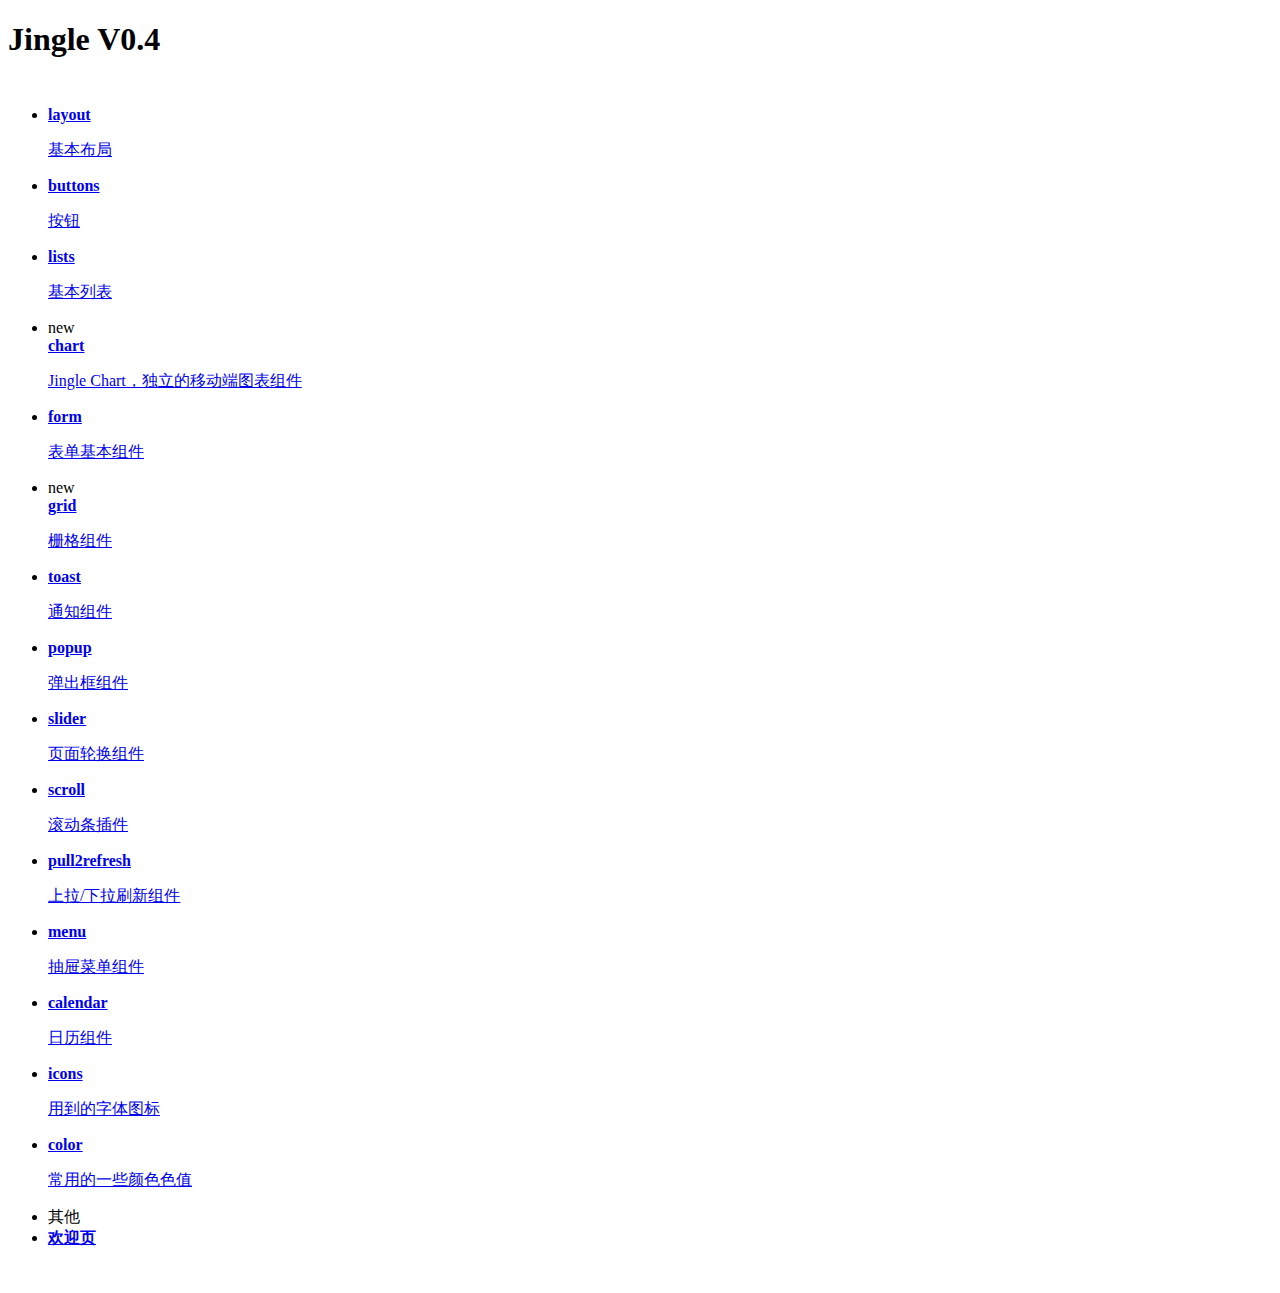
==== GoodToDataBase/src/main/resources/templates/views/goodsShow.html @ 85f8f47b "微信jsapi调用失败" ====
<!DOCTYPE HTML>
<html xmlns:th="http://www.thymeleaf.org">
<head lang="zh">
    <meta http-equiv="Content-Type" content="text/html;" charset="UTF-8"/>
    <title>Jingle V0.4</title>
    <meta name="viewport" content="initial-scale=1, maximum-scale=1, user-scalable=no">
    <meta name="apple-mobile-web-app-capable" content="yes">
    <meta name="apple-mobile-web-app-status-bar-style" content="black">

    <link rel="stylesheet" href="/css/Jingle.css">
    <link rel="stylesheet" href="/css/app.css">

</head>
<body>
<div id="aside_container">
</div>

<div id="section_container">
    <section id="index_section" class="active">
        <header>
            <!--<nav class="left">
                <a id="btn_scan_barcode" data-icon="qrcode" href=""></a>
            </nav>-->
            <h1 class="title">Jingle V0.4</h1>
            <nav class="right">
                <a data-target="section" data-icon="info" href="#about_section"></a>
            </nav>
        </header>
        <article class="active" data-scroll="true">
            <div style="padding: 10px 0 20px;">
                <ul class="list inset demo-list">
                    <li data-icon="next" data-selected="selected">
                        <span class="icon newspaper"></span>
                        <a href="#layout_section?a=1&b=2"  data-target="section">
                            <strong>layout</strong>
                            <p>基本布局</p>
                        </a>
                    </li>
                    <li data-icon="next" data-selected="selected">
                        <span class="icon bars-2"></span>
                        <a href="#button_section"data-target="section">
                            <strong>buttons</strong>
                            <p>按钮</p>
                        </a>
                    </li>
                    <li data-icon="next" data-selected="selected">
                        <span class="icon list"></span>
                        <a href="#list_section"data-target="section">
                            <strong>lists</strong>
                            <p>基本列表</p>
                        </a>
                    </li>
                    <li data-icon="next" data-selected="selected">
                        <span class="icon bars"></span>
                        <div class="tag alizarin">new</div>
                        <a href="#chart_section"data-target="section">
                            <strong>chart</strong>
                            <p>Jingle Chart，独立的移动端图表组件</p>
                        </a>
                    </li>
                    <li data-icon="next" data-selected="selected">
                        <span class="icon stack"></span>
                        <a href="#form_section"data-target="section">
                            <strong>form</strong>
                            <p>表单基本组件</p>
                        </a>
                    </li>
                    <li data-icon="next" data-selected="selected">
                        <span class="icon grid"></span>
                        <div class="tag alizarin">new</div>
                        <a href="#grid_section"data-target="section">
                            <strong>grid</strong>
                            <p>栅格组件</p>
                        </a>
                    </li>
                    <li data-icon="next" data-selected="selected">
                        <span class="icon bell"></span>
                        <a href="#toast_section"data-target="section">
                            <strong>toast</strong>
                            <p>通知组件</p>
                        </a>
                    </li>
                    <li data-icon="next" data-selected="selected">
                        <span class="icon rocket"></span>
                        <a href="#popup_section"data-target="section">
                            <strong>popup</strong>
                            <p>弹出框组件</p>
                        </a>
                    </li>
                    <li data-icon="next" data-selected="selected">
                        <span class="icon ellipsis"></span>
                        <a href="#slider_section"data-target="section">
                            <strong>slider</strong>
                            <p>页面轮换组件</p>
                        </a>
                    </li>
                    <li data-icon="next" data-selected="selected">
                        <span class="icon arrow-down-3"></span>
                        <a href="#scroll_section"data-target="section">
                            <strong>scroll</strong>
                            <p>滚动条插件</p>
                        </a>
                    </li>
                    <li data-icon="next" data-selected="selected">
                        <span class="icon arrow-up-2"></span>
                        <a href="#refresh_section"data-target="section">
                            <strong>pull2refresh</strong>
                            <p>上拉/下拉刷新组件</p>
                        </a>
                    </li>
                    <li data-icon="next" data-selected="selected">
                        <span class="icon menu"></span>
                        <a href="#menu_section"data-target="section">
                            <strong>menu</strong>
                            <p>抽屉菜单组件</p>
                        </a>
                    </li>
                    <li data-icon="next" data-selected="selected">
                        <span class="icon calendar"></span>
                        <a href="#calendar_section"data-target="section">
                            <strong>calendar</strong>
                            <p>日历组件</p>
                        </a>
                    </li>
                    <li data-icon="next" data-selected="selected">
                        <span class="icon bubble"></span>
                        <a href="#icon_section"data-target="section">
                            <strong>icons</strong>
                            <p>用到的字体图标</p>
                        </a>
                    </li>
                    <li data-icon="next" data-selected="selected">
                        <span class="icon brightness-contrast"></span>
                        <a href="#color_section"data-target="section">
                            <strong>color</strong>
                            <p>常用的一些颜色色值</p>
                        </a>
                    </li>
                    <li class="divider">其他</li>
                    <li data-icon="next" data-selected="selected"><a href="#" data-icon="exit" id="btn_show_welcome"><strong>欢迎页</strong></a></li>
                </ul>
            </div>
        </article>
    </section>
</div>
<!--<script type="text/javascript" src="js/lib/cordova.js"></script>-->
<!-- lib -->
<script type="text/javascript" src="/js/lib/zepto.js"></script>
<script type="text/javascript" src="/js/lib/iscroll.js"></script>
<script type="text/javascript" src="/js/lib/template.min.js"></script>
<script type="text/javascript" src="/js/lib/Jingle.debug.js"></script>
<script type="text/javascript" src="/js/lib/zepto.touch2mouse.js"></script>
<script type="text/javascript" src="/js/lib/JChart.debug.js"></script>
<!--- app --->
<script type="text/javascript" src="/js/app/app.js"></script>
<!--<script src="http://192.168.2.153:8080/target/target-script-min.js#anonymous"></script>-->
</body>
</html>
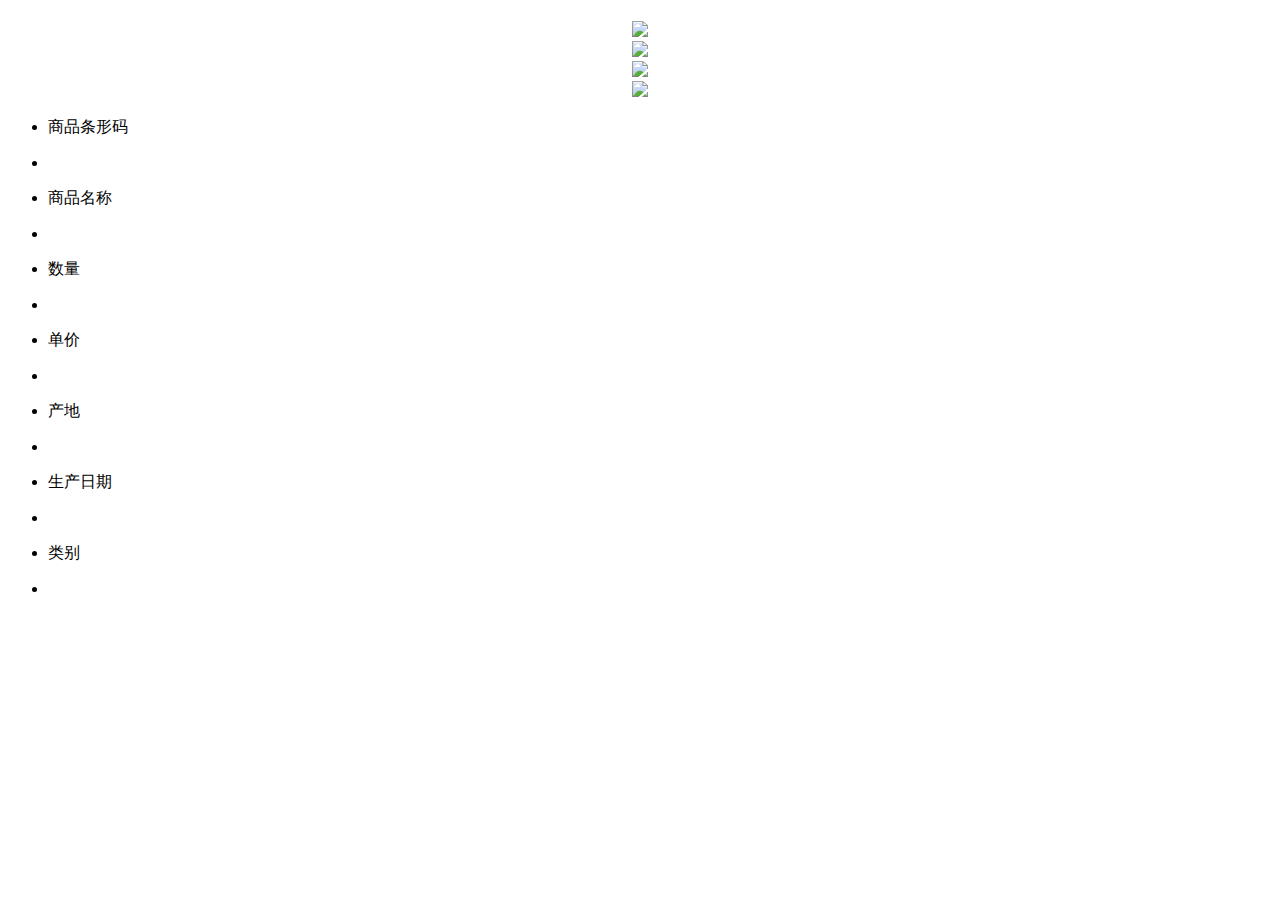
==== commit f1945521: "4.0" ====
--- a/GoodToDataBase/src/main/resources/templates/views/goodsShow.html
+++ b/GoodToDataBase/src/main/resources/templates/views/goodsShow.html
@@ -16,132 +16,60 @@
 </div>
 
 <div id="section_container">
-    <section id="index_section" class="active">
-        <header>
-            <!--<nav class="left">
-                <a id="btn_scan_barcode" data-icon="qrcode" href=""></a>
-            </nav>-->
-            <h1 class="title">Jingle V0.4</h1>
-            <nav class="right">
-                <a data-target="section" data-icon="info" href="#about_section"></a>
-            </nav>
-        </header>
-        <article class="active" data-scroll="true">
-            <div style="padding: 10px 0 20px;">
-                <ul class="list inset demo-list">
-                    <li data-icon="next" data-selected="selected">
-                        <span class="icon newspaper"></span>
-                        <a href="#layout_section?a=1&b=2"  data-target="section">
-                            <strong>layout</strong>
-                            <p>基本布局</p>
-                        </a>
-                    </li>
-                    <li data-icon="next" data-selected="selected">
-                        <span class="icon bars-2"></span>
-                        <a href="#button_section"data-target="section">
-                            <strong>buttons</strong>
-                            <p>按钮</p>
-                        </a>
-                    </li>
-                    <li data-icon="next" data-selected="selected">
-                        <span class="icon list"></span>
-                        <a href="#list_section"data-target="section">
-                            <strong>lists</strong>
-                            <p>基本列表</p>
-                        </a>
-                    </li>
-                    <li data-icon="next" data-selected="selected">
-                        <span class="icon bars"></span>
-                        <div class="tag alizarin">new</div>
-                        <a href="#chart_section"data-target="section">
-                            <strong>chart</strong>
-                            <p>Jingle Chart，独立的移动端图表组件</p>
-                        </a>
-                    </li>
-                    <li data-icon="next" data-selected="selected">
-                        <span class="icon stack"></span>
-                        <a href="#form_section"data-target="section">
-                            <strong>form</strong>
-                            <p>表单基本组件</p>
-                        </a>
-                    </li>
-                    <li data-icon="next" data-selected="selected">
-                        <span class="icon grid"></span>
-                        <div class="tag alizarin">new</div>
-                        <a href="#grid_section"data-target="section">
-                            <strong>grid</strong>
-                            <p>栅格组件</p>
-                        </a>
-                    </li>
-                    <li data-icon="next" data-selected="selected">
-                        <span class="icon bell"></span>
-                        <a href="#toast_section"data-target="section">
-                            <strong>toast</strong>
-                            <p>通知组件</p>
-                        </a>
-                    </li>
-                    <li data-icon="next" data-selected="selected">
-                        <span class="icon rocket"></span>
-                        <a href="#popup_section"data-target="section">
-                            <strong>popup</strong>
-                            <p>弹出框组件</p>
-                        </a>
-                    </li>
-                    <li data-icon="next" data-selected="selected">
-                        <span class="icon ellipsis"></span>
-                        <a href="#slider_section"data-target="section">
-                            <strong>slider</strong>
-                            <p>页面轮换组件</p>
-                        </a>
-                    </li>
-                    <li data-icon="next" data-selected="selected">
-                        <span class="icon arrow-down-3"></span>
-                        <a href="#scroll_section"data-target="section">
-                            <strong>scroll</strong>
-                            <p>滚动条插件</p>
-                        </a>
-                    </li>
-                    <li data-icon="next" data-selected="selected">
-                        <span class="icon arrow-up-2"></span>
-                        <a href="#refresh_section"data-target="section">
-                            <strong>pull2refresh</strong>
-                            <p>上拉/下拉刷新组件</p>
-                        </a>
-                    </li>
-                    <li data-icon="next" data-selected="selected">
-                        <span class="icon menu"></span>
-                        <a href="#menu_section"data-target="section">
-                            <strong>menu</strong>
-                            <p>抽屉菜单组件</p>
-                        </a>
-                    </li>
-                    <li data-icon="next" data-selected="selected">
-                        <span class="icon calendar"></span>
-                        <a href="#calendar_section"data-target="section">
-                            <strong>calendar</strong>
-                            <p>日历组件</p>
-                        </a>
-                    </li>
-                    <li data-icon="next" data-selected="selected">
-                        <span class="icon bubble"></span>
-                        <a href="#icon_section"data-target="section">
-                            <strong>icons</strong>
-                            <p>用到的字体图标</p>
-                        </a>
-                    </li>
-                    <li data-icon="next" data-selected="selected">
-                        <span class="icon brightness-contrast"></span>
-                        <a href="#color_section"data-target="section">
-                            <strong>color</strong>
-                            <p>常用的一些颜色色值</p>
-                        </a>
-                    </li>
-                    <li class="divider">其他</li>
-                    <li data-icon="next" data-selected="selected"><a href="#" data-icon="exit" id="btn_show_welcome"><strong>欢迎页</strong></a></li>
-                </ul>
+    <header>
+        <h1 class="title" th:text="${goods.getName()}"></h1>
+    </header>
+
+    <article class="active">
+        <div id="slider_test" class="slider">
+            <div>
+                <div style="text-align: center"><img src="image/1.jpg"></div>
+                <div style="text-align: center"><img src="image/2.jpg"></div>
+                <div style="text-align: center"><img src="image/3.jpg"></div>
+                <div style="text-align: center;"><img src="image/4.jpg"></div>
             </div>
-        </article>
-    </section>
+        </div>
+    </article>
+
+    <article class="active" id="list_article" data-scroll="true">
+
+        <ul class="list">
+            <li class="divider">商品条形码</li>
+            <li>
+                <p th:text="${goods.getId()}"/>
+            </li>
+
+            <li class="divider">商品名称</li>
+            <li>
+                <p th:text="${goods.getName()}"/>
+            </li>
+
+            <li class="divider">数量</li>
+            <li>
+                <p th:text="${goods.getNum()}"/>
+            </li>
+
+            <li class="divider">单价</li>
+            <li>
+                <p th:text="${goods.getUprice()}"/>
+            </li>
+
+            <li class="divider">产地</li>
+            <li>
+                <p th:text="${goods.getOplace()}"/>
+            </li>
+
+            <li class="divider">生产日期</li>
+            <li>
+                <p th:text="${goods.getMdate()}"/>
+            </li>
+
+            <li class="divider">类别</li>
+            <li>
+                <p th:text="${goods.getCategory()}"/>
+            </li>
+        </ul>
+    </article>
 </div>
 <!--<script type="text/javascript" src="js/lib/cordova.js"></script>-->
 <!-- lib -->
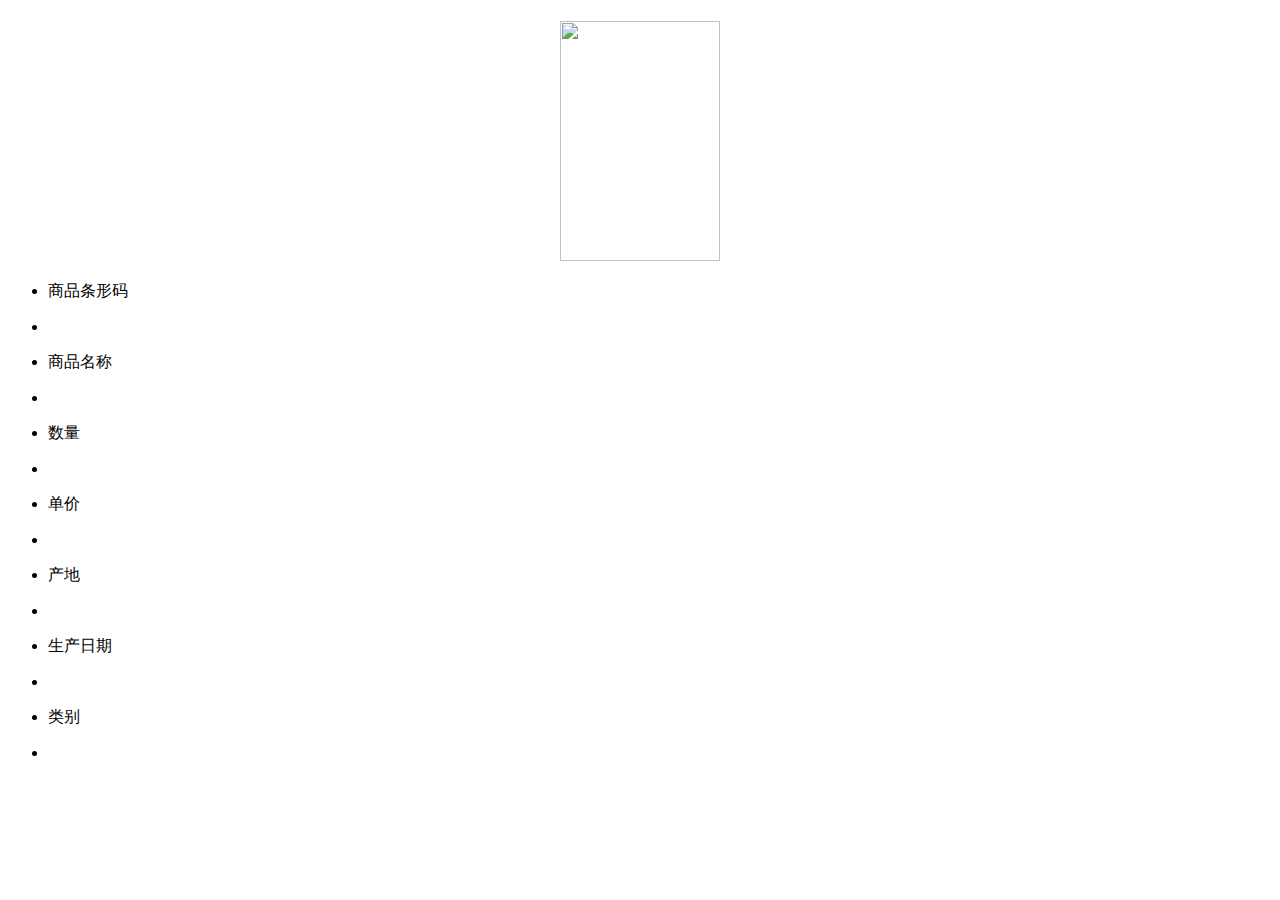
==== commit 26009325: "4.1" ====
--- a/GoodToDataBase/src/main/resources/templates/views/goodsShow.html
+++ b/GoodToDataBase/src/main/resources/templates/views/goodsShow.html
@@ -17,26 +17,20 @@
 
 <div id="section_container">
     <header>
+        <!--<nav class="left">-->
+            <!--<a href="#" data-icon="arrow-down-left-2" data-target="back">返回</a>-->
+        <!--</nav>-->
         <h1 class="title" th:text="${goods.getName()}"></h1>
     </header>
 
-    <article class="active">
-        <div id="slider_test" class="slider">
-            <div>
-                <div style="text-align: center"><img src="image/1.jpg"></div>
-                <div style="text-align: center"><img src="image/2.jpg"></div>
-                <div style="text-align: center"><img src="image/3.jpg"></div>
-                <div style="text-align: center;"><img src="image/4.jpg"></div>
-            </div>
-        </div>
-    </article>
+    <article class="active" id="list_article" data-scroll="true">
 
-    <article class="active" id="list_article" data-scroll="true">
+        <div style="text-align: center"><img width="160px" height="240px" src="/image/1.jpg"></div>
 
         <ul class="list">
             <li class="divider">商品条形码</li>
             <li>
-                <p th:text="${goods.getId()}"/>
+                <p th:text="${goods.getBarcode()}"/>
             </li>
 
             <li class="divider">商品名称</li>
@@ -61,7 +55,7 @@
 
             <li class="divider">生产日期</li>
             <li>
-                <p th:text="${goods.getMdate()}"/>
+                <p th:text="${datefromate.format(goods.getMdate())}"/>
             </li>
 
             <li class="divider">类别</li>
@@ -70,6 +64,7 @@
             </li>
         </ul>
     </article>
+
 </div>
 <!--<script type="text/javascript" src="js/lib/cordova.js"></script>-->
 <!-- lib -->
